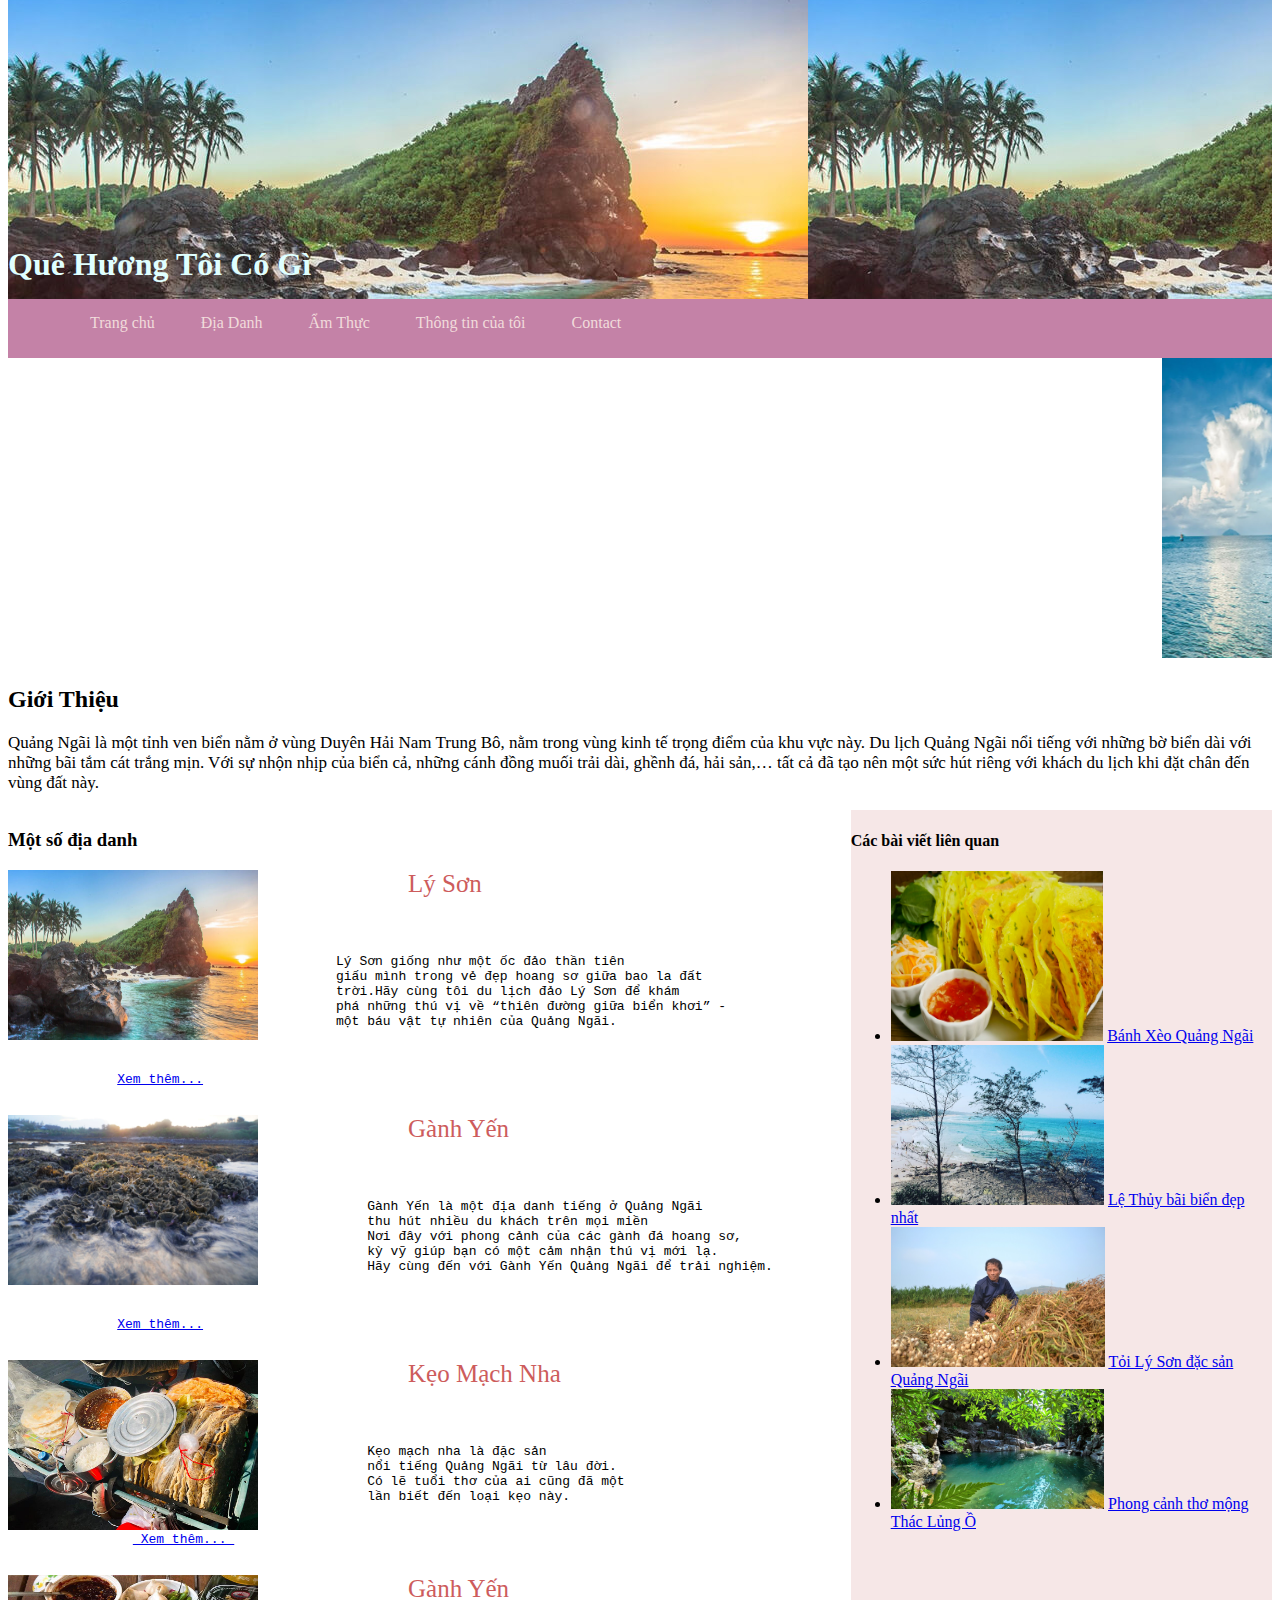
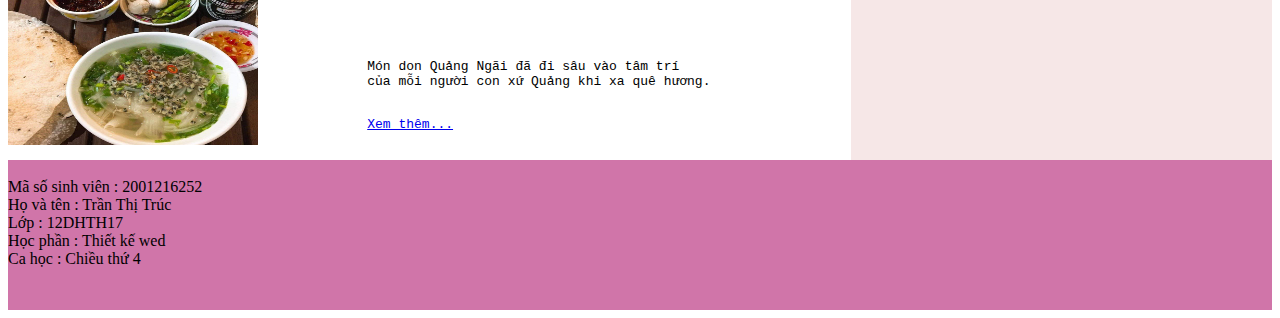
==== index.html @ fdbceb57 "first commit" ====
<!DOCTYPE html>
<html lang="en">
  <head>
    <meta charset="UTF-8" />
    <meta http-equiv="X-UA-Compatible" content="IE=edge" />
    <meta name="viewport" content="width=device-width, initial-scale=1.0" />
    <title>Trang web của tôi</title>
  </head>

  <body style="font-family: 'Times New Roman', Times, serif">
    <header>
      <div
        style="
          background-image: url(/image/Dia-danh/Binh_minh_ly_son.jpeg);
          height: 303px;
          width: 100%;
          margin-top: -25px;
        "
      >
        <h1 style="padding-top: 250px; color: rgb(224, 255, 255)">
          Quê Hương Tôi Có Gì
        </h1>
      </div>
      <div
        style="
          background-color: rgb(196, 130, 167);
          height: 59px;
          width: 100%;
          margin-top: -16px;
        "
      >
        <ul style="list-style-type: none; padding-top: 15px; font-size: 16px">
          <li style="display: inline; margin-left: 42px">
            <a
              style="color: rgb(241, 219, 219); text-decoration: none"
              href="/index.html"
              >Trang chủ</a
            >
          </li>
          <li style="display: inline; margin-left: 42px">
            <a
              style="color: rgb(241, 219, 219); text-decoration: none"
              href="/dia-danh/index.html"
              >Địa Danh</a
            >
          </li>
          <li style="display: inline; margin-left: 42px">
            <a
              style="color: rgb(241, 219, 219); text-decoration: none"
              href="/am-thuc/index.html"
              >Ẩm Thực</a
            >
          </li>
          <li style="display: inline; margin-left: 42px">
            <a
              style="color: rgb(241, 219, 219); text-decoration: none"
              href="/about.html"
              >Thông tin của tôi</a
            >
          </li>
          <li style="display: inline; margin-left: 42px">
            <a
              style="color: rgb(241, 219, 219); text-decoration: none"
              href="/Contact.html"
              >Contact</a
            >
          </li>
        </ul>
      </div>
    </header>
    <main style="height: fit-content">
      <div>
        <marquee
          id="marquee"
          scrollamount="13"
          direction="left"
          loop="50"
          scrolldelay="0"
        >
          <a href="/dia-danh/Dao-Ly-Son.html">
            <img
              src="/image/Dia-danh/Ly_son3.jpg"
              width="250"
              height="300"
              alt=""
            />
          </a>
          <a href="/dia-danh/Le-Thuy.html">
            <img
              src="/image/Dia-danh/Le-Thuy.jpg"
              width="250"
              height="300"
              alt=""
            />
          </a>
          <a href="/dia-danh/Thac-Lung-O.html">
            <img
              src="image/Dia-danh/Thac-lung-o.jpg"
              width="250"
              height="300"
              alt=""
            />
          </a>
          <a href="/dia-danh/Ganh-Yen.html">
            <img
              src="image/Dia-danh/Ganh-Yen2.jpg"
              width="250"
              height="300"
              alt=""
            />
          </a>
          <a href="/am-thuc/Banh-Xeo.html">
            <img
              src="/image/Am-thuc/Banh-xeo1.jpg"
              width="250"
              height="300"
              alt=""
            />
          </a>
          <a href="/am-thuc/Don.html">
            <img
              src="/image/Am-thuc/Don1.jpg"
              width="250"
              height="300"
              alt=""
            />
          </a>
          <a href="/am-thuc/Keo-Mach-Nha.html">
            <img
              src="/image/Am-thuc/Keo-Mach-Nha2.jpg"
              width="250"
              height="300"
              alt=""
            />
          </a>
          <a href="/am-thuc/Toi-Ly-Son.html">
            <img
              src="/image/Am-thuc/Toi-Ly-Son3.jpg"
              width="250"
              height="300"
              alt=""
            />
          </a>
        </marquee>
      </div>
      <div>
        <div>
          <h2>Giới Thiệu</h2>
          <p style="font-size: 17px">
            Quảng Ngãi là một tỉnh ven biển nằm ở vùng Duyên Hải Nam Trung Bô,
            nằm trong vùng kinh tế trọng điểm của khu vực này. Du lịch Quảng
            Ngãi nổi tiếng với những bờ biển dài với những bãi tắm cát trắng
            mịn. Với sự nhộn nhịp của biển cả, những cánh đồng muối trải dài,
            ghềnh đá, hải sản,… tất cả đã tạo nên một sức hút riêng với khách du
            lịch khi đặt chân đến vùng đất này.
          </p>
        </div>
        <div style="display: flex; width: 100%">
          <div
            style="
              min-height: 500px;
              width: 700px;
              flex: 2;
            "
          >
            <h3>Một số địa danh</h3>
            <div>
              <img
                src="/image/Dia-danh/Binh_minh_ly_son.jpeg"
                height="170"
                width="250"
                align="left"
                alt=""
              />
              <div style="font-size: 25px; color: indianred;padding-left: 400px;">Lý Sơn</div>
              <pre>
          <p>
          Lý Sơn giống như một ốc đảo thần tiên
          giấu mình trong vẻ đẹp hoang sơ giữa bao la đất
          trời.Hãy cùng tôi du lịch đảo Lý Sơn để khám 
          phá những thú vị về “thiên đường giữa biển khơi” -
          một báu vật tự nhiên của Quảng Ngãi.
      </p>
              <a href="/dia-danh/Dao-Ly-Son.html">Xem thêm...</a>
      </pre>
            </div>
            <div>
              <img
                src="/image/Dia-danh/Ganh-Yen2.jpg"
                height="170"
                width="250"
                align="left"
                alt=""
              />
              <div
                style="font-size: 25px; color: indianred; padding-left: 400px"
              >
                Gành Yến
              </div>

              <pre>
              <p>
              Gành Yến là một địa danh tiếng ở Quảng Ngãi 
              thu hút nhiều du khách trên mọi miền
              Nơi đây với phong cảnh của các gành đá hoang sơ,
              kỳ vỹ giúp bạn có một cảm nhận thú vị mới lạ.
              Hãy cùng đến với Gành Yến Quảng Ngãi để trải nghiệm.
              </p>
              <a href="/dia-danh/Ganh-Yen.html">Xem thêm...</a>
              </pre>
            </div>
            <div>
              <img
                src="/image/Am-thuc/Keo-Mach-Nha2.jpg"
                height="170"
                width="250"
                align="left"
                alt=""
              />
              <div
                style="font-size: 25px; color: indianred; padding-left: 400px"
              >
                Kẹo Mạch Nha
              </div>

              <pre>
                  <p>
              Kẹo mạch nha là đặc sản 
              nổi tiếng Quảng Ngãi từ lâu đời.
              Có lẽ tuổi thơ của ai cũng đã một 
              lần biết đến loại kẹo này.</p>
                <a href="/am-thuc/Keo-Mach-Nha.html"> Xem thêm... </a>
               </pre>
            </div>
            <div>
              <img
                src="/image/Am-thuc/don2.jpg"
                height="170"
                width="250"
                align="left"
                alt=""
              />
              <div
                style="font-size: 25px; color: indianred; padding-left: 400px"
              >
                Gành Yến
              </div>
              <pre>
              <p>
              Món don Quảng Ngãi đã đi sâu vào tâm trí 
              của mỗi người con xứ Quảng khi xa quê hương.</p> 
              <a href="/am-thuc/Don.html">Xem thêm...</a>
          </pre>
            </div>
          </div>
          <div style="background-color: rgb(246, 231, 231); flex: 1">
            <h4>Các bài viết liên quan</h4>
            <ul>
              <li>
                <img 
                src="/image/Am-thuc/Banh-xeo1.jpg"
                height="170" 
                alt="" 
                />
                <a href="/am-thuc/Banh-Xeo.html">Bánh Xèo Quảng Ngãi</a
                >
              </li>
              <li>
                <img 
                src="/image/Dia-danh/Le-Thuy.jpg" 
                height="160" 
                alt="" 
                />
                <a href="/dia-danh/Le-Thuy.html">Lệ Thủy bãi biển đẹp nhất</a>
              </li>
              <li>
                <img 
                src="/image/Am-thuc/Toi-Ly-Son2.jpg"
                height="140"
                alt=""
                />
                <a href="/am-thuc/Toi-Ly-Son.html">Tỏi Lý Sơn đặc sản Quảng Ngãi </a>
              </li>
              <li>
                <img 
                src="/image/Dia-danh/Thac-lung-o.jpg"
                height="120"
                alt=""
                />
                <a href="/dia-danh/Thac-Lung-O.html">Phong cảnh thơ mộng Thác Lủng Ồ</a>
              </li>
            </ul>
          </div>
        </div>
      </div>
    </main>
    <footer
      style="background-color: rgb(208, 117, 169); height: 150px; width: 100%"
    >
      <ul style="list-style: none; display: inline">
        <li>Mã số sinh viên : 2001216252</li>
        <li>Họ và tên : Trần Thị Trúc</li>
        <li>Lớp : 12DHTH17</li>
        <li>Học phần : Thiết kế wed</li>
        <li>Ca học : Chiều thứ 4</li>
      </ul>
    </footer>
  </body>
</html>
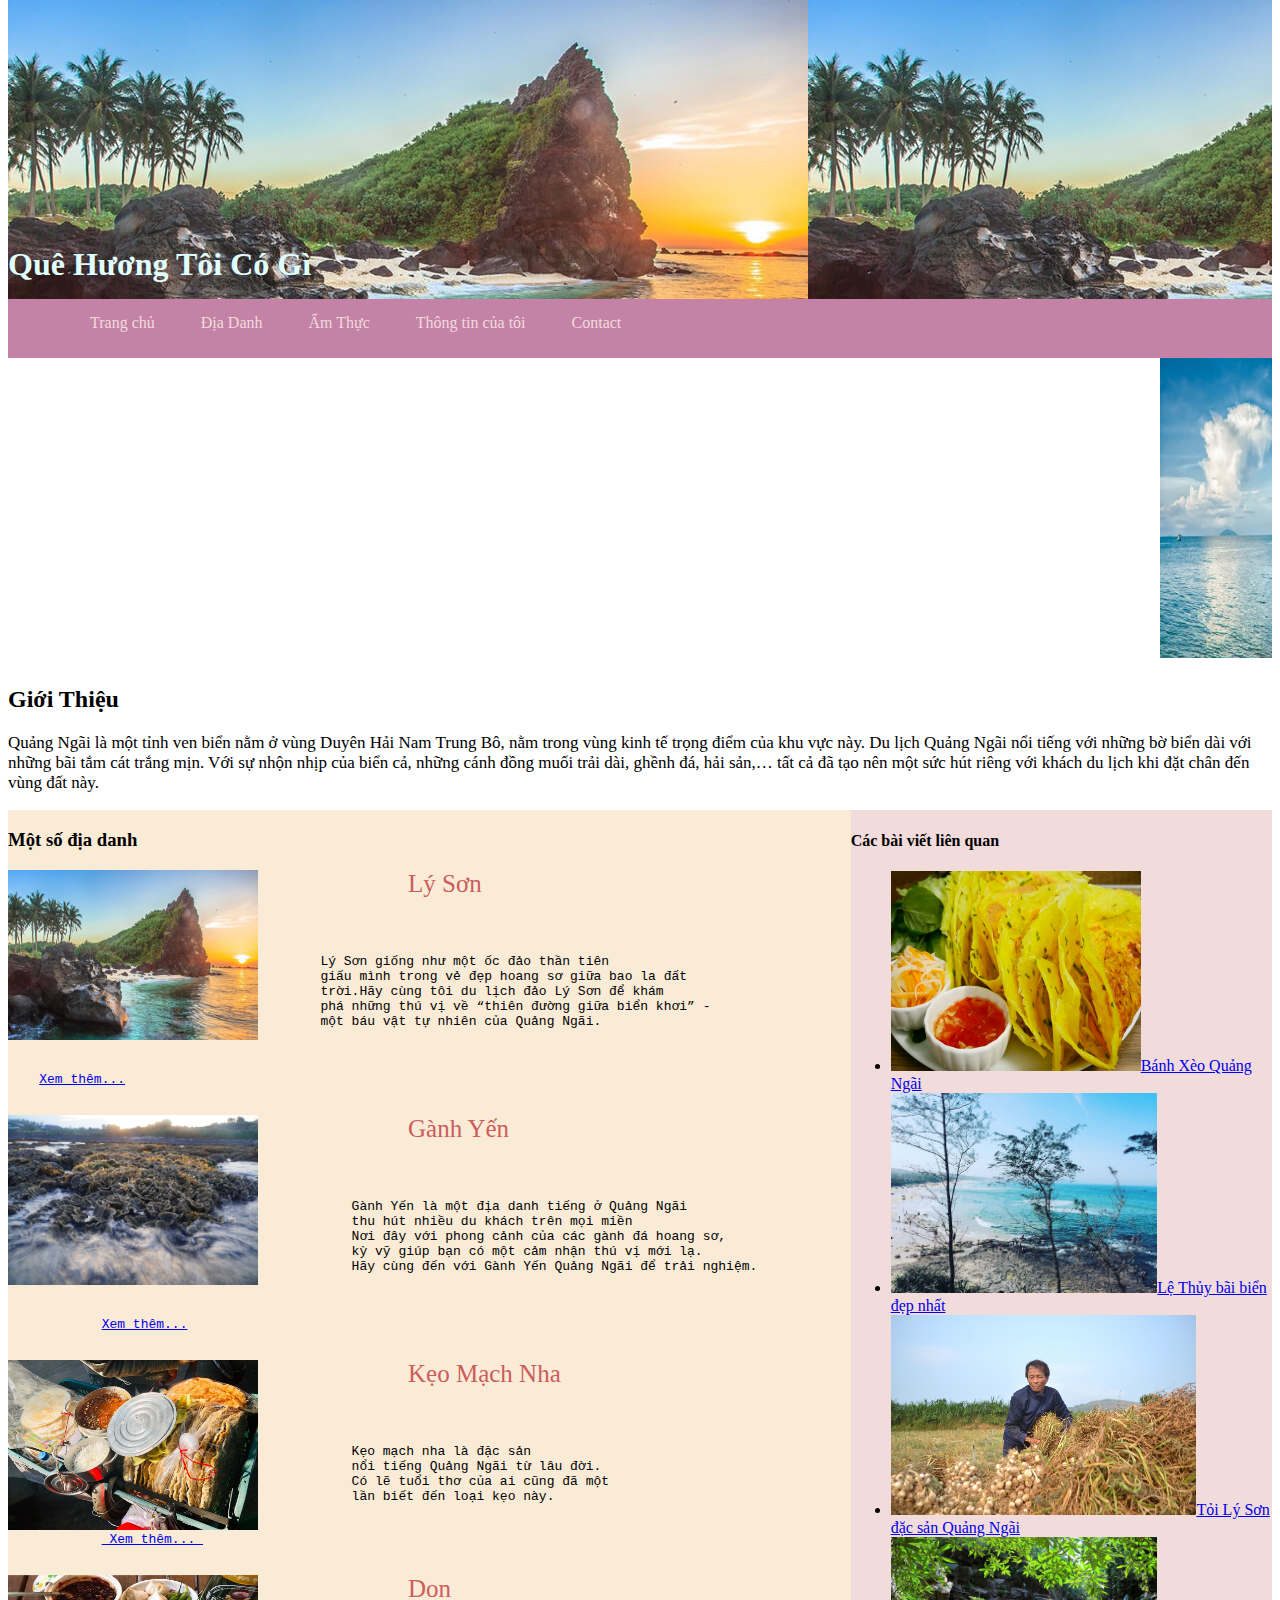
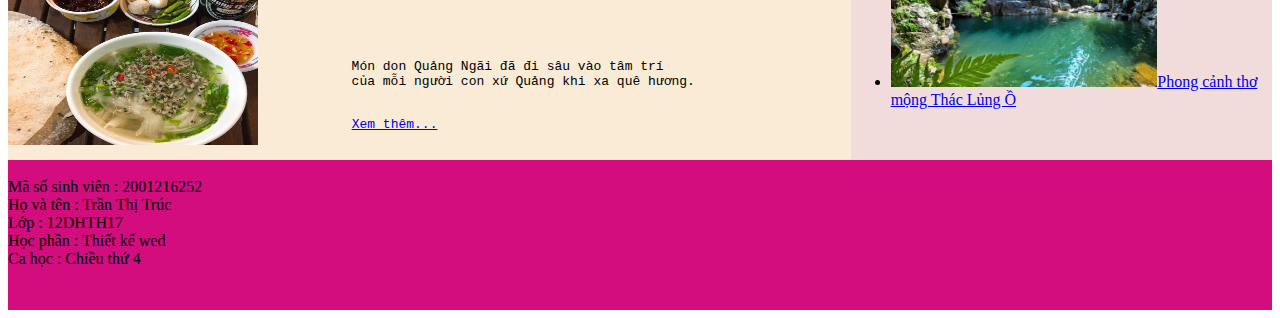
==== commit 08790f59: "TrucTran" ====
--- a/index.html
+++ b/index.html
@@ -4,14 +4,14 @@
     <meta charset="UTF-8" />
     <meta http-equiv="X-UA-Compatible" content="IE=edge" />
     <meta name="viewport" content="width=device-width, initial-scale=1.0" />
-    <title>Trang web của tôi</title>
+    <title>Trang wed của tôi</title>
   </head>
 
   <body style="font-family: 'Times New Roman', Times, serif">
     <header>
       <div
         style="
-          background-image: url(/image/Dia-danh/Binh_minh_ly_son.jpeg);
+          background-image: url(./image/Dia-danh/Binh_minh_ly_son.jpeg);
           height: 303px;
           width: 100%;
           margin-top: -25px;
@@ -33,35 +33,35 @@
           <li style="display: inline; margin-left: 42px">
             <a
               style="color: rgb(241, 219, 219); text-decoration: none"
-              href="/index.html"
+              href="./index.html"
               >Trang chủ</a
             >
           </li>
           <li style="display: inline; margin-left: 42px">
             <a
               style="color: rgb(241, 219, 219); text-decoration: none"
-              href="/dia-danh/index.html"
+              href="./dia-danh/index.html"
               >Địa Danh</a
             >
           </li>
           <li style="display: inline; margin-left: 42px">
             <a
               style="color: rgb(241, 219, 219); text-decoration: none"
-              href="/am-thuc/index.html"
+              href="./am-thuc/index.html"
               >Ẩm Thực</a
             >
           </li>
           <li style="display: inline; margin-left: 42px">
             <a
               style="color: rgb(241, 219, 219); text-decoration: none"
-              href="/about.html"
+              href="./about.html"
               >Thông tin của tôi</a
             >
           </li>
           <li style="display: inline; margin-left: 42px">
             <a
               style="color: rgb(241, 219, 219); text-decoration: none"
-              href="/Contact.html"
+              href="./Contact.html"
               >Contact</a
             >
           </li>
@@ -77,233 +77,229 @@
           loop="50"
           scrolldelay="0"
         >
-          <a href="/dia-danh/Dao-Ly-Son.html">
-            <img
-              src="/image/Dia-danh/Ly_son3.jpg"
+          <a href="./dia-danh/Dao-Ly-Son.html">
+            <img
+              src="./image/Dia-danh/Ly_son3.jpg"
               width="250"
               height="300"
               alt=""
             />
           </a>
-          <a href="/dia-danh/Le-Thuy.html">
-            <img
-              src="/image/Dia-danh/Le-Thuy.jpg"
+          <a href="./dia-danh/Le-Thuy.html">
+            <img
+              src="./image/Dia-danh/Le-Thuy.jpg"
               width="250"
               height="300"
               alt=""
             />
           </a>
-          <a href="/dia-danh/Thac-Lung-O.html">
-            <img
-              src="image/Dia-danh/Thac-lung-o.jpg"
-              width="250"
-              height="300"
-              alt=""
-            />
-          </a>
-          <a href="/dia-danh/Ganh-Yen.html">
-            <img
-              src="image/Dia-danh/Ganh-Yen2.jpg"
-              width="250"
-              height="300"
-              alt=""
-            />
-          </a>
-          <a href="/am-thuc/Banh-Xeo.html">
-            <img
-              src="/image/Am-thuc/Banh-xeo1.jpg"
-              width="250"
-              height="300"
-              alt=""
-            />
-          </a>
-          <a href="/am-thuc/Don.html">
-            <img
-              src="/image/Am-thuc/Don1.jpg"
-              width="250"
-              height="300"
-              alt=""
-            />
-          </a>
-          <a href="/am-thuc/Keo-Mach-Nha.html">
-            <img
-              src="/image/Am-thuc/Keo-Mach-Nha2.jpg"
-              width="250"
-              height="300"
-              alt=""
-            />
-          </a>
-          <a href="/am-thuc/Toi-Ly-Son.html">
-            <img
-              src="/image/Am-thuc/Toi-Ly-Son3.jpg"
-              width="250"
-              height="300"
-              alt=""
-            />
-          </a>
-        </marquee>
+          <a href="./dia-danh/Thac-Lung-O.html">
+            <img src="./image/Dia-danh/Thac-lung-o.jpg "
+            width="250"
+            height="300"
+            alt=""
+          />
+        </a>
+        <a href="./dia-danh/Ganh-Yen.html">
+          <img
+            src="./image/Dia-danh/Ganh-Yen2.jpg"
+            width="250"
+            height="300"
+            alt=""
+          />
+        </a>
+        <a href="./am-thuc/Banh-Xeo.html">
+          <img
+            src="./image/Am-thuc/Banh-xeo1.jpg"
+            width="250"
+            height="300"
+            alt=""
+          />
+        </a>
+        <a href="./am-thuc/Don.html">
+          <img
+            src="./image/Am-thuc/Don1.jpg"
+            width="250"
+            height="300"
+            alt=""
+          />
+        </a>
+        <a href="./am-thuc/Keo-Mach-Nha.html">
+          <img
+            src="./image/Am-thuc/Keo-Mach-Nha2.jpg"
+            width="250"
+            height="300"
+            alt=""
+          />
+        </a>
+        <a href="./am-thuc/Toi-Ly-Son.html">
+          <img
+            src="./image/Am-thuc/Toi-Ly-Son3.jpg"
+            width="250"
+            height="300"
+            alt=""
+          />
+        </a>
+      </marquee>
+    </div>
+    <div>
+      <div>
+        <h2>Giới Thiệu</h2>
+        <p style="font-size: 17px">
+          Quảng Ngãi là một tỉnh ven biển nằm ở vùng Duyên Hải Nam Trung Bô,
+          nằm trong vùng kinh tế trọng điểm của khu vực này. Du lịch Quảng
+          Ngãi nổi tiếng với những bờ biển dài với những bãi tắm cát trắng
+          mịn. Với sự nhộn nhịp của biển cả, những cánh đồng muối trải dài,
+          ghềnh đá, hải sản,… tất cả đã tạo nên một sức hút riêng với khách du
+          lịch khi đặt chân đến vùng đất này.
+        </p>
       </div>
-      <div>
-        <div>
-          <h2>Giới Thiệu</h2>
-          <p style="font-size: 17px">
-            Quảng Ngãi là một tỉnh ven biển nằm ở vùng Duyên Hải Nam Trung Bô,
-            nằm trong vùng kinh tế trọng điểm của khu vực này. Du lịch Quảng
-            Ngãi nổi tiếng với những bờ biển dài với những bãi tắm cát trắng
-            mịn. Với sự nhộn nhịp của biển cả, những cánh đồng muối trải dài,
-            ghềnh đá, hải sản,… tất cả đã tạo nên một sức hút riêng với khách du
-            lịch khi đặt chân đến vùng đất này.
-          </p>
+      <div style="display: flex; width: 100%">
+        <div
+          style="
+            min-height: 500px;
+            background-color: antiquewhite;
+            width: 700px;
+            flex: 2;
+          "
+        >
+          <h3>Một số địa danh</h3>
+          <div>
+            <img
+              src="./image/Dia-danh/Binh_minh_ly_son.jpeg"
+              height="170"
+              width="250"
+              align="left"
+              alt=""
+            />
+            <div style="font-size: 25px; color: indianred;padding-left: 400px;"
+            >
+            Lý Sơn
+          </div>
+            <pre>
+        <p>
+        Lý Sơn giống như một ốc đảo thần tiên
+        giấu mình trong vẻ đẹp hoang sơ giữa bao la đất
+        trời.Hãy cùng tôi du lịch đảo Lý Sơn để khám 
+        phá những thú vị về “thiên đường giữa biển khơi” -
+        một báu vật tự nhiên của Quảng Ngãi.
+    </p>
+    <a href="./dia-danh/Dao-Ly-Son.html">Xem thêm...</a>
+    </pre>
+          </div>
+          <div>
+            <img
+              src="./image/Dia-danh/Ganh-Yen2.jpg"
+              height="170"
+              width="250"
+              align="left"
+              alt=""
+            />
+            <div
+              style="font-size: 25px; color: indianred; padding-left: 400px"
+            >
+              Gành Yến
+            </div>
+
+            <pre>
+            <p>
+            Gành Yến là một địa danh tiếng ở Quảng Ngãi 
+            thu hút nhiều du khách trên mọi miền
+            Nơi đây với phong cảnh của các gành đá hoang sơ,
+            kỳ vỹ giúp bạn có một cảm nhận thú vị mới lạ.
+            Hãy cùng đến với Gành Yến Quảng Ngãi để trải nghiệm.
+            </p>
+            <a href="./dia-danh/Ganh-Yen.html">Xem thêm...</a>
+            </pre>
+          </div>
+          <div>
+            <img
+              src="./image/Am-thuc/Keo-Mach-Nha2.jpg"
+              height="170"
+              width="250"
+              align="left"
+              alt=""
+            />
+            <div
+              style="font-size: 25px; color: indianred; padding-left: 400px"
+            >
+              Kẹo Mạch Nha
+            </div>
+
+            <pre>
+                <p>
+            Kẹo mạch nha là đặc sản 
+            nổi tiếng Quảng Ngãi từ lâu đời.
+            Có lẽ tuổi thơ của ai cũng đã một 
+            lần biết đến loại kẹo này.</p>
+            <a href="./am-thuc/Keo-Mach-Nha.html"> Xem thêm... </a>
+             </pre>
+          </div>
+          <div>
+            <img
+              src="./image/Am-thuc/don2.jpg"
+              height="170"
+              width="250"
+              align="left"
+              alt=""
+            />
+            <div
+              style="font-size: 25px; color: indianred; padding-left: 400px"
+            >
+              Don
+            </div>
+            <pre>
+            <p>
+            Món don Quảng Ngãi đã đi sâu vào tâm trí 
+            của mỗi người con xứ Quảng khi xa quê hương.</p> 
+            <a href="./am-thuc/Don.html">Xem thêm...</a>
+        </pre>
+          </div>
         </div>
-        <div style="display: flex; width: 100%">
-          <div
-            style="
-              min-height: 500px;
-              width: 700px;
-              flex: 2;
-            "
-          >
-            <h3>Một số địa danh</h3>
-            <div>
+        <div style="background-color: rgb(241, 219, 219); flex: 1">
+          <h4>Các bài viết liên quan</h4>
+          <ul>
+            <li>
               <img
-                src="/image/Dia-danh/Binh_minh_ly_son.jpeg"
-                height="170"
-                width="250"
-                align="left"
+                src="./image/Am-thuc/Banh-xeo1.jpg"
+                height="200"
                 alt=""
-              />
-              <div style="font-size: 25px; color: indianred;padding-left: 400px;">Lý Sơn</div>
-              <pre>
-          <p>
-          Lý Sơn giống như một ốc đảo thần tiên
-          giấu mình trong vẻ đẹp hoang sơ giữa bao la đất
-          trời.Hãy cùng tôi du lịch đảo Lý Sơn để khám 
-          phá những thú vị về “thiên đường giữa biển khơi” -
-          một báu vật tự nhiên của Quảng Ngãi.
-      </p>
-              <a href="/dia-danh/Dao-Ly-Son.html">Xem thêm...</a>
-      </pre>
-            </div>
-            <div>
-              <img
-                src="/image/Dia-danh/Ganh-Yen2.jpg"
-                height="170"
-                width="250"
-                align="left"
-                alt=""
-              />
-              <div
-                style="font-size: 25px; color: indianred; padding-left: 400px"
+              /><a href="./am-thuc/Banh-Xeo.html">Bánh Xèo Quảng Ngãi</a>
+            </li>
+            <li>
+              <img src="./image/Dia-danh/Le-Thuy.jpg" height="200" alt="" /><a
+                href="./dia-danh/Le-Thuy.html"
+                >Lệ Thủy bãi biển đẹp nhất</a
               >
-                Gành Yến
-              </div>
-
-              <pre>
-              <p>
-              Gành Yến là một địa danh tiếng ở Quảng Ngãi 
-              thu hút nhiều du khách trên mọi miền
-              Nơi đây với phong cảnh của các gành đá hoang sơ,
-              kỳ vỹ giúp bạn có một cảm nhận thú vị mới lạ.
-              Hãy cùng đến với Gành Yến Quảng Ngãi để trải nghiệm.
-              </p>
-              <a href="/dia-danh/Ganh-Yen.html">Xem thêm...</a>
-              </pre>
-            </div>
-            <div>
-              <img
-                src="/image/Am-thuc/Keo-Mach-Nha2.jpg"
-                height="170"
-                width="250"
-                align="left"
-                alt=""
-              />
-              <div
-                style="font-size: 25px; color: indianred; padding-left: 400px"
-              >
-                Kẹo Mạch Nha
-              </div>
-
-              <pre>
-                  <p>
-              Kẹo mạch nha là đặc sản 
-              nổi tiếng Quảng Ngãi từ lâu đời.
-              Có lẽ tuổi thơ của ai cũng đã một 
-              lần biết đến loại kẹo này.</p>
-                <a href="/am-thuc/Keo-Mach-Nha.html"> Xem thêm... </a>
-               </pre>
-            </div>
-            <div>
-              <img
-                src="/image/Am-thuc/don2.jpg"
-                height="170"
-                width="250"
-                align="left"
-                alt=""
-              />
-              <div
-                style="font-size: 25px; color: indianred; padding-left: 400px"
-              >
-                Gành Yến
-              </div>
-              <pre>
-              <p>
-              Món don Quảng Ngãi đã đi sâu vào tâm trí 
-              của mỗi người con xứ Quảng khi xa quê hương.</p> 
-              <a href="/am-thuc/Don.html">Xem thêm...</a>
-          </pre>
-            </div>
-          </div>
-          <div style="background-color: rgb(246, 231, 231); flex: 1">
-            <h4>Các bài viết liên quan</h4>
-            <ul>
-              <li>
-                <img 
-                src="/image/Am-thuc/Banh-xeo1.jpg"
-                height="170" 
-                alt="" 
-                />
-                <a href="/am-thuc/Banh-Xeo.html">Bánh Xèo Quảng Ngãi</a
-                >
-              </li>
-              <li>
-                <img 
-                src="/image/Dia-danh/Le-Thuy.jpg" 
-                height="160" 
-                alt="" 
-                />
-                <a href="/dia-danh/Le-Thuy.html">Lệ Thủy bãi biển đẹp nhất</a>
-              </li>
-              <li>
-                <img 
-                src="/image/Am-thuc/Toi-Ly-Son2.jpg"
-                height="140"
-                alt=""
-                />
-                <a href="/am-thuc/Toi-Ly-Son.html">Tỏi Lý Sơn đặc sản Quảng Ngãi </a>
-              </li>
-              <li>
-                <img 
-                src="/image/Dia-danh/Thac-lung-o.jpg"
-                height="120"
-                alt=""
-                />
-                <a href="/dia-danh/Thac-Lung-O.html">Phong cảnh thơ mộng Thác Lủng Ồ</a>
-              </li>
-            </ul>
-          </div>
-        </div>
+            </li>
+            <li>
+              <img src="./image/Am-thuc/Toi-Ly-Son2.jpg"
+              height="200"
+              alt=""
+            /><a href="./am-thuc/Toi-Ly-Son.html">Tỏi Lý Sơn đặc sản Quảng Ngãi </a>
+          </li>
+          <li>
+            <img
+              src="./image/Dia-danh/Thac-lung-o.jpg"
+              height="150"
+              alt=""
+            /><a href="./dia-danh/Thac-Lung-O.html">Phong cảnh thơ mộng Thác Lủng Ồ</a>
+          </li>
+        </ul>
       </div>
-    </main>
-    <footer
-      style="background-color: rgb(208, 117, 169); height: 150px; width: 100%"
-    >
-      <ul style="list-style: none; display: inline">
-        <li>Mã số sinh viên : 2001216252</li>
-        <li>Họ và tên : Trần Thị Trúc</li>
-        <li>Lớp : 12DHTH17</li>
-        <li>Học phần : Thiết kế wed</li>
-        <li>Ca học : Chiều thứ 4</li>
-      </ul>
-    </footer>
-  </body>
-</html>
+    </div>
+  </div>
+</main>
+<footer
+  style="background-color: rgb(211, 13, 125); height: 150px; width: 100%"
+>
+  <ul style="list-style: none; display: inline">
+    <li>Mã số sinh viên : 2001216252</li>
+    <li>Họ và tên : Trần Thị Trúc</li>
+    <li>Lớp : 12DHTH17</li>
+    <li>Học phần : Thiết kế wed</li>
+    <li>Ca học : Chiều thứ 4</li>
+  </ul>
+</footer>
+</body>
+</html>